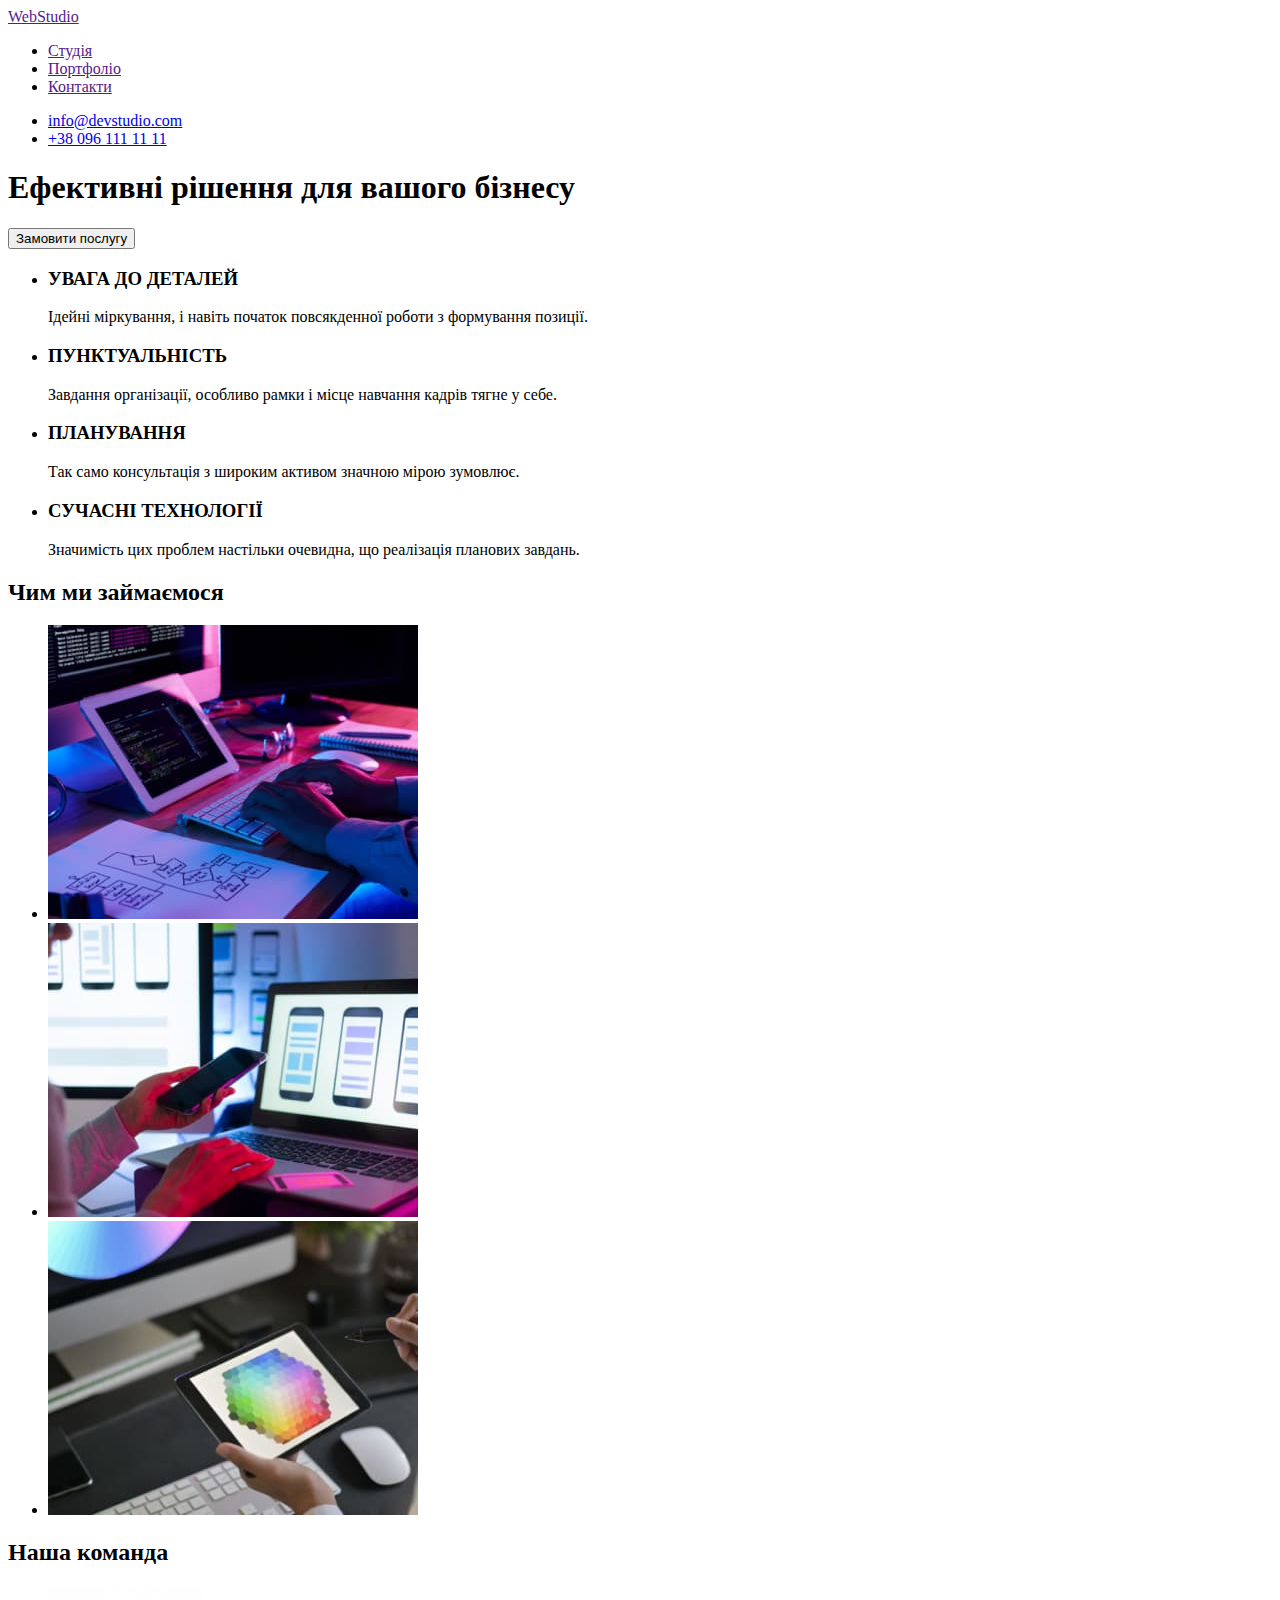
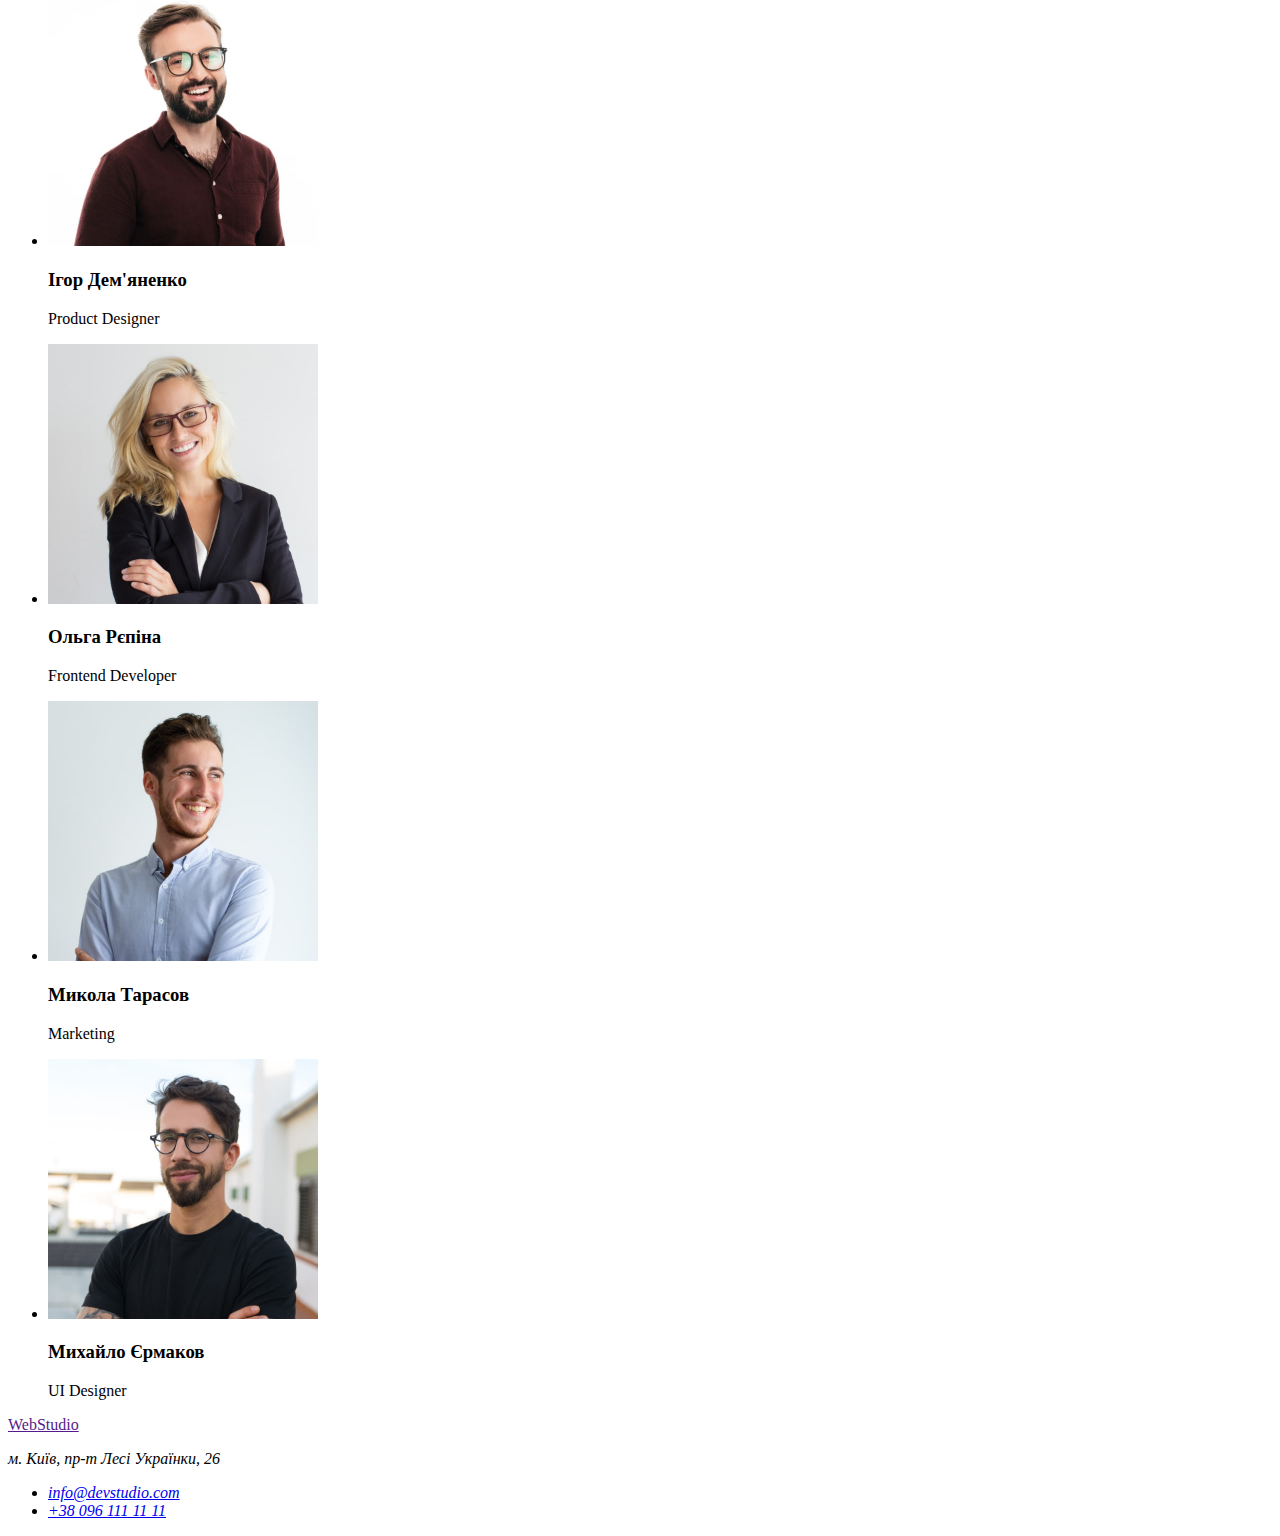
==== index.html @ 1ace8510 "Initial commit" ====
<!DOCTYPE html>
<html lang="uk">
	<head>
		<meta charset="UTF-8" />
		<meta http-equiv="X-UA-Compatible" content="IE=edge" />
		<meta name="viewport" content="width=device-width, initial-scale=1.0" />
		<title>Студія</title>
	</head>
	<body>
		<header>
			<nav>
				<a href="">WebStudio</a>
				<ul>
					<li><a href="">Студія</a></li>
					<li><a href="">Портфоліо</a></li>
					<li><a href="">Контакти</a></li>
				</ul>
			</nav>
			<ul>
				<li>
					<a href="mailto:info@devstudio.com">info@devstudio.com</a>
				</li>
				<li>
					<a href="tel:+380961111111">+38 096 111 11 11</a>
				</li>
			</ul>
		</header>

		<main>
			<section>
				<h1>Ефективні рішення для вашого бізнесу</h1>
				<button type="button">Замовити послугу</button>
			</section>

			<section>
				<h2 hidden>Переваги нашої студії</h2>
				<ul>
					<li>
						<h3>УВАГА ДО ДЕТАЛЕЙ</h3>
						<p>
							Ідейні міркування, і навіть початок повсякденної роботи з
							формування позиції.
						</p>
					</li>
					<li>
						<h3>ПУНКТУАЛЬНІСТЬ</h3>
						<p>
							Завдання організації, особливо рамки і місце навчання кадрів тягне
							у себе.
						</p>
					</li>
					<li>
						<h3>ПЛАНУВАННЯ</h3>
						<p>
							Так само консультація з широким активом значною мірою зумовлює.
						</p>
					</li>
					<li>
						<h3>СУЧАСНІ ТЕХНОЛОГІЇ</h3>
						<p>
							Значимість цих проблем настільки очевидна, що реалізація планових
							завдань.
						</p>
					</li>
				</ul>
			</section>

			<section>
				<h2>Чим ми займаємося</h2>
				<ul>
					<li>
						<img
							src="./images/img-work-1.jpg"
							alt="Приклад роботи 1"
							width="370"
							height="294"
						/>
					</li>
					<li>
						<img
							src="./images/img-work-2.jpg"
							alt="Приклад роботи 2"
							width="370"
							height="294"
						/>
					</li>
					<li>
						<img
							src="./images/img-work-3.jpg"
							alt="Приклад роботи 3"
							width="370"
							height="294"
						/>
					</li>
				</ul>
			</section>

			<section>
				<h2>Наша команда</h2>
				<ul>
					<li>
						<img
							src="./images/img-igor.jpg"
							alt="Ігор"
							width="270"
							height="260"
						/>
						<h3>Ігор Дем'яненко</h3>
						<p>Product Designer</p>
					</li>
					<li>
						<img
							src="./images/img-olga.jpg"
							alt="Ольга"
							width="270"
							height="260"
						/>
						<h3>Ольга Рєпіна</h3>
						<p>Frontend Developer</p>
					</li>
					<li>
						<img
							src="./images/img-mykola.jpg"
							alt="Микола"
							width="270"
							height="260"
						/>
						<h3>Микола Тарасов</h3>
						<p>Marketing</p>
					</li>
					<li>
						<img
							src="./images/img-mykhailo.jpg"
							alt="Михайло"
							width="270"
							height="260"
						/>
						<h3>Михайло Єрмаков</h3>
						<p>UI Designer</p>
					</li>
				</ul>
			</section>
		</main>

		<footer>
			<a href="">WebStudio</a>
			<address>
				<p>м. Київ, пр-т Лесі Українки, 26</p>
				<ul>
					<li>
						<a href="mailto:info@devstudio.com">info@devstudio.com</a>
					</li>
					<li>
						<a href="tel:+380961111111">+38 096 111 11 11</a>
					</li>
				</ul>
			</address>
		</footer>
	</body>
</html>
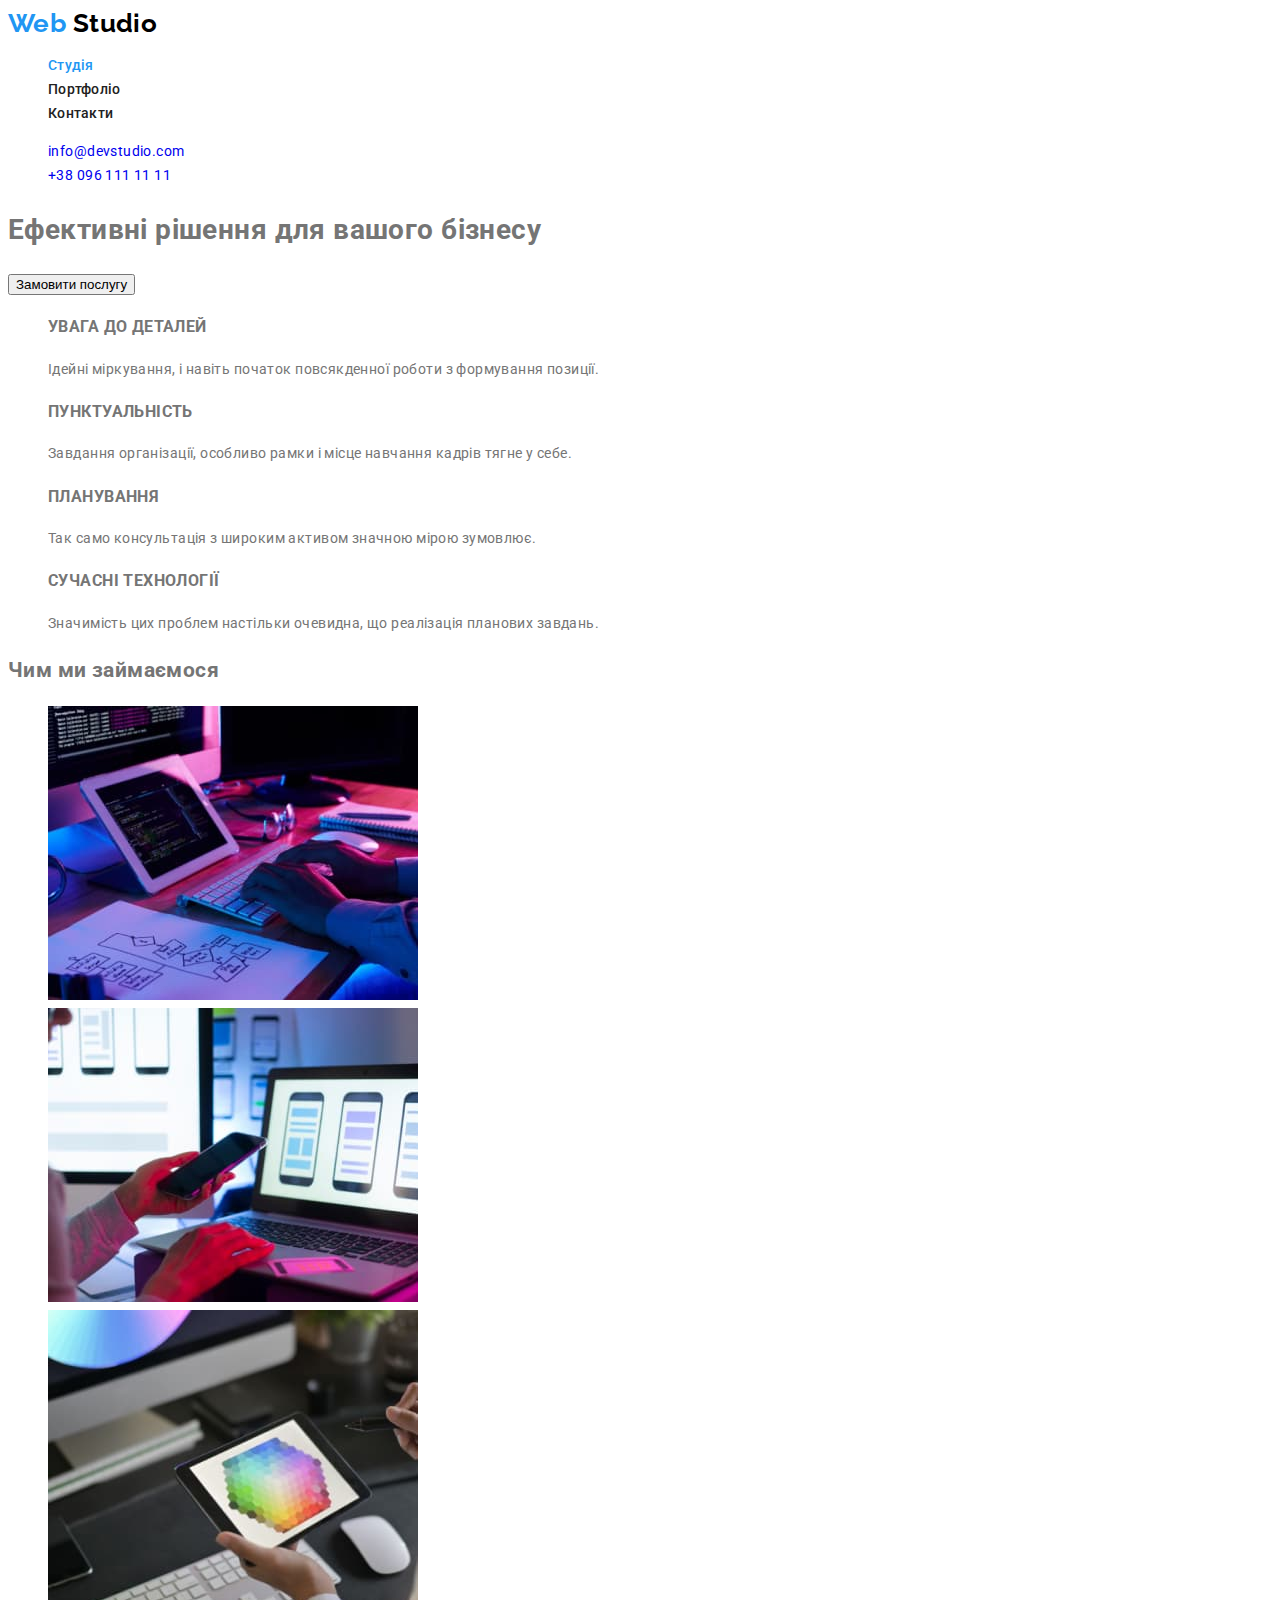
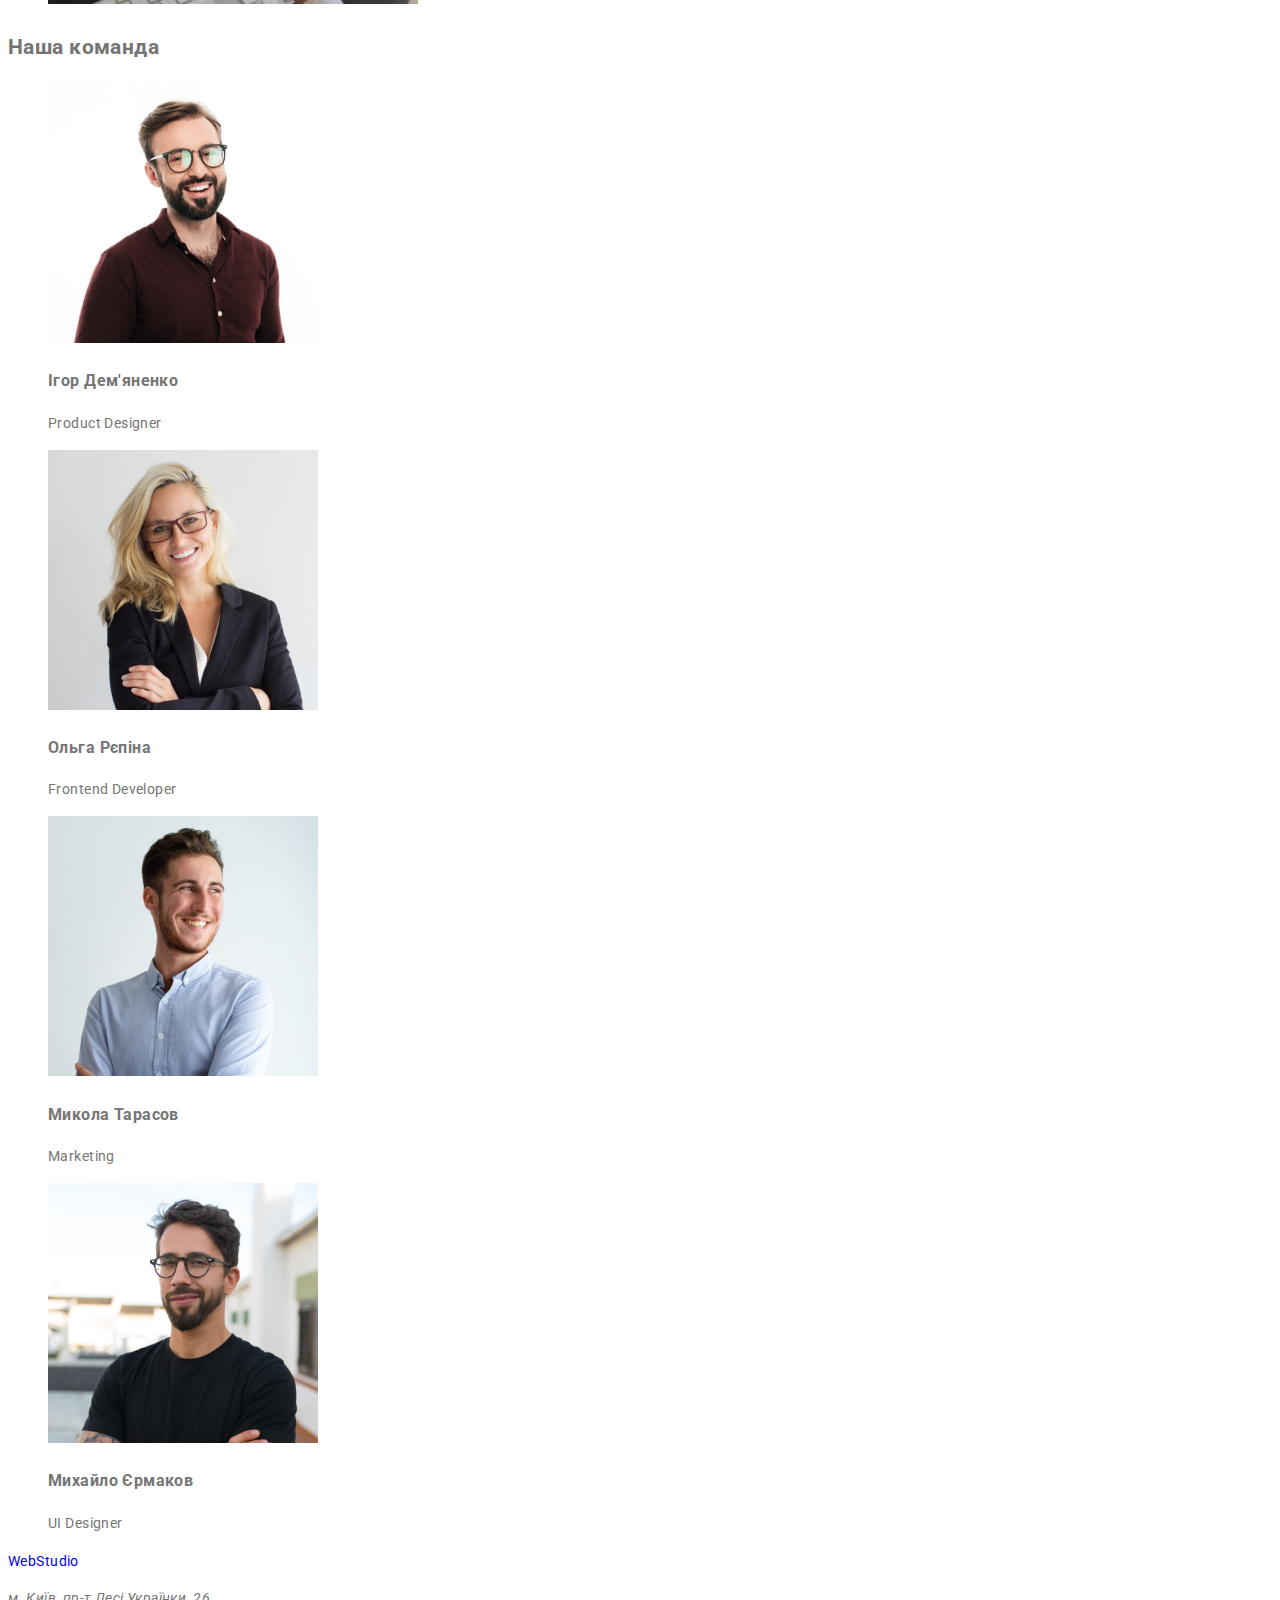
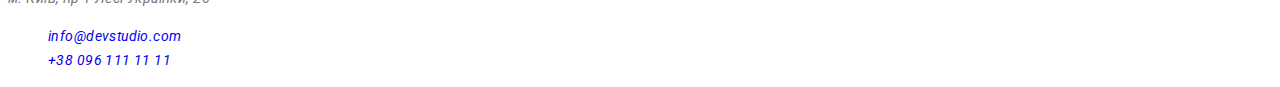
==== commit 828601d4: "add css" ====
--- a/index.html
+++ b/index.html
@@ -5,14 +5,24 @@
 		<meta http-equiv="X-UA-Compatible" content="IE=edge" />
 		<meta name="viewport" content="width=device-width, initial-scale=1.0" />
 		<title>Студія</title>
+		<link rel="preconnect" href="https://fonts.googleapis.com" />
+		<link rel="preconnect" href="https://fonts.gstatic.com" crossorigin />
+		<link
+			href="https://fonts.googleapis.com/css2?family=Raleway:wght@700&family=Roboto:wght@400;500;700;900&display=swap"
+			rel="stylesheet"
+		/>
+		<link rel="stylesheet" href="./css/styles.css" />
 	</head>
 	<body>
 		<header>
 			<nav>
-				<a href="">WebStudio</a>
-				<ul>
-					<li><a href="">Студія</a></li>
-					<li><a href="">Портфоліо</a></li>
+				<a class="logo" href="./index.html">
+					<span class="logo-span">Web</span>
+					Studio
+				</a>
+				<ul class="site-nav">
+					<li class="nav-color"><a href="./index.html">Студія</a></li>
+					<li><a href="./portfolio.html">Портфоліо</a></li>
 					<li><a href="">Контакти</a></li>
 				</ul>
 			</nav>
@@ -143,7 +153,7 @@
 		</main>
 
 		<footer>
-			<a href="">WebStudio</a>
+			<a href="./index.html">WebStudio</a>
 			<address>
 				<p>м. Київ, пр-т Лесі Українки, 26</p>
 				<ul>
--- a/css/styles.css
+++ b/css/styles.css
@@ -0,0 +1,70 @@
+/* font-family: 'Raleway', sans-serif;
+ */
+:root {
+	--primery-text-color: #757575;
+	--title-text-color: #212121;
+	--hover-text-color: #2196f3;
+	--hero-text-color: #ffffff;
+	--address-text-color: rgba(255, 255, 255, 0.6);
+	--primery-bleck-color: #2f303a;
+	--main-background-color: #f5f5f5;
+	--section-background-color: #f5f4fa;
+	--borders-color: #eeeeee;
+	--logo-bleck-color: #000000;
+}
+
+body {
+	background-color: var(--hero-text-color);
+	color: var(--primery-text-color);
+	font-family: "Roboto", sans-serif;
+	font-size: 14px;
+	line-height: 1.71;
+	letter-spacing: 0.03em;
+}
+
+a {
+	text-decoration: none;
+}
+
+ul {
+	list-style: none;
+}
+
+/* Logo */
+.logo {
+	color: var(--logo-bleck-color);
+	font-family: "Raleway";
+	font-weight: 700;
+	font-size: 26px;
+	line-height: 1.19;
+}
+
+.logo-span {
+	color: var(--hover-text-color);
+}
+
+.logo:hover,
+.logo:focus {
+	color: tomato;
+}
+.logo-span:hover .logo-span:focus {
+	color: tomato;
+}
+
+/* Site nav */
+.site-nav a  {
+	color: var(--title-text-color);
+	font-weight: 500;
+	font-size: 14px;
+	line-height: 1.14;
+	letter-spacing: 0.02em;
+}
+
+.nav-color a {
+  color: var(--hover-text-color);
+}
+
+.site-nav a:hover,
+.site-nav a:focus {
+  color: teal;
+}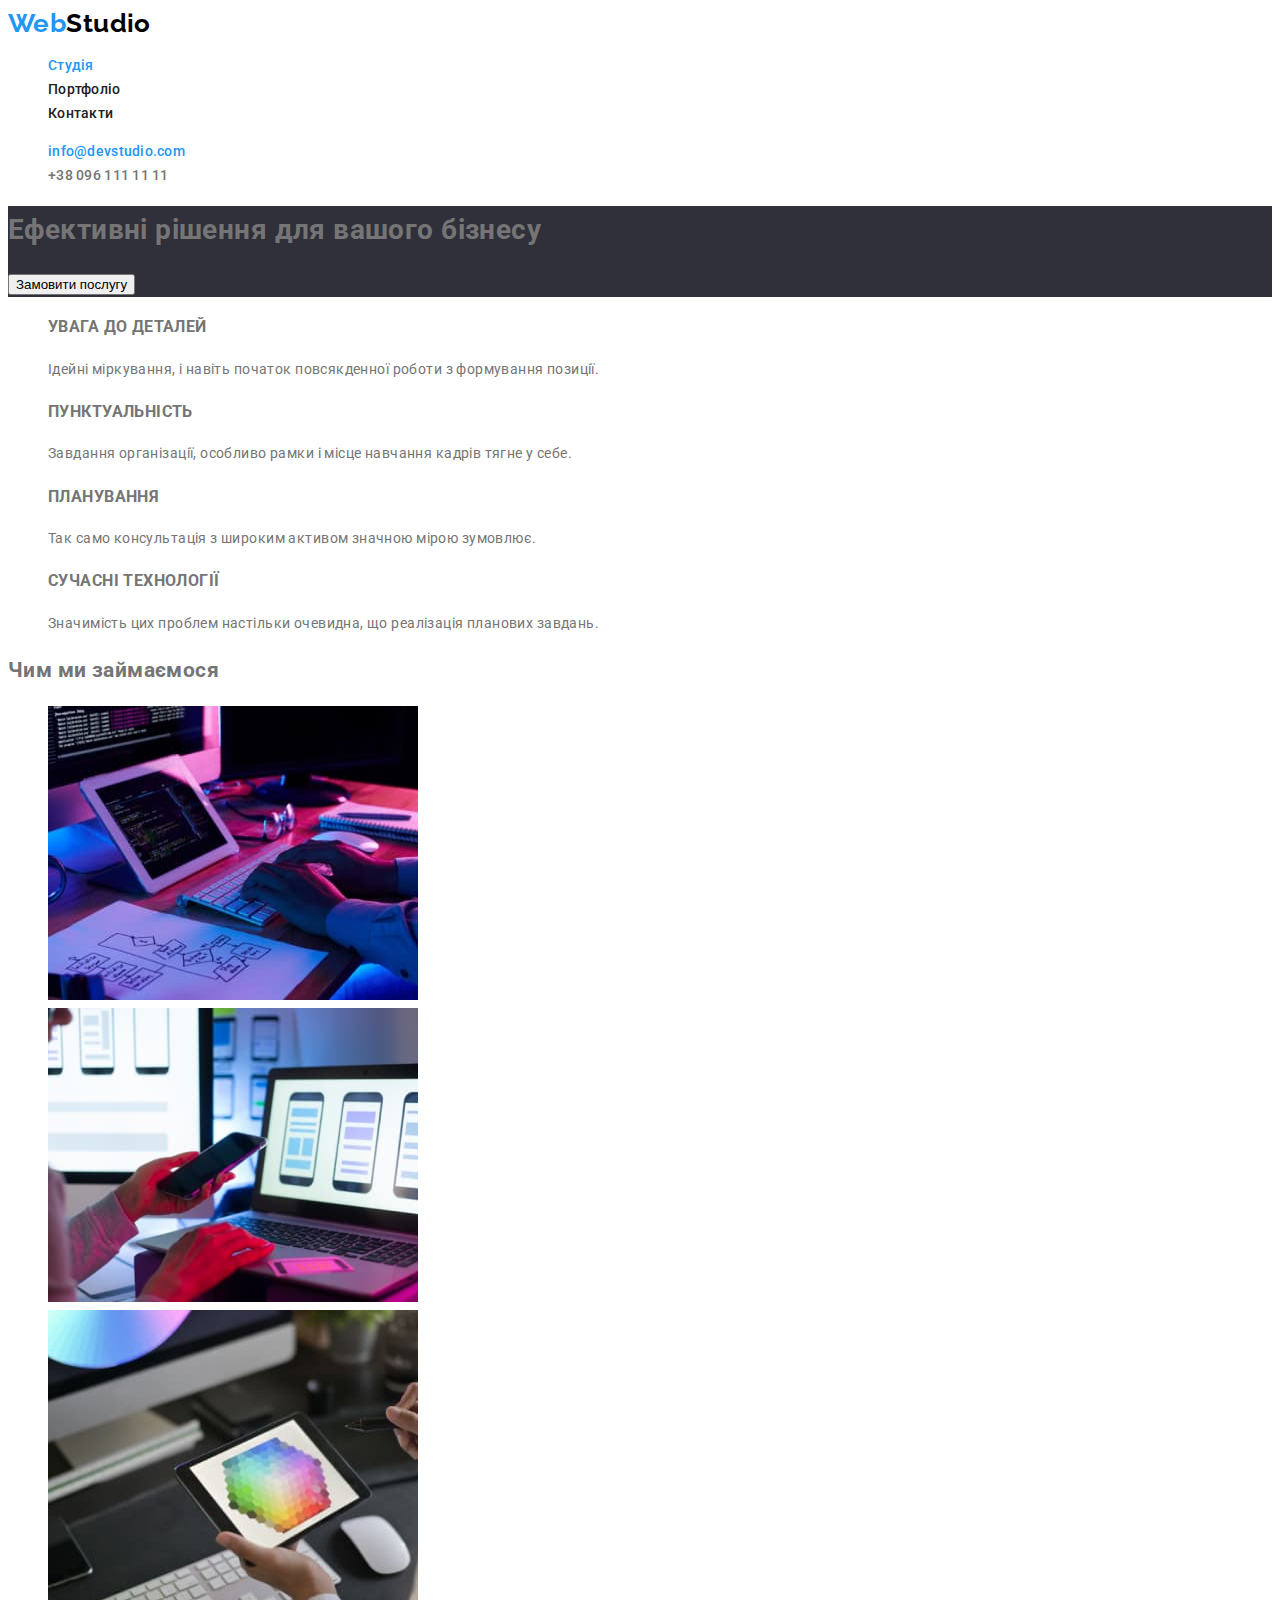
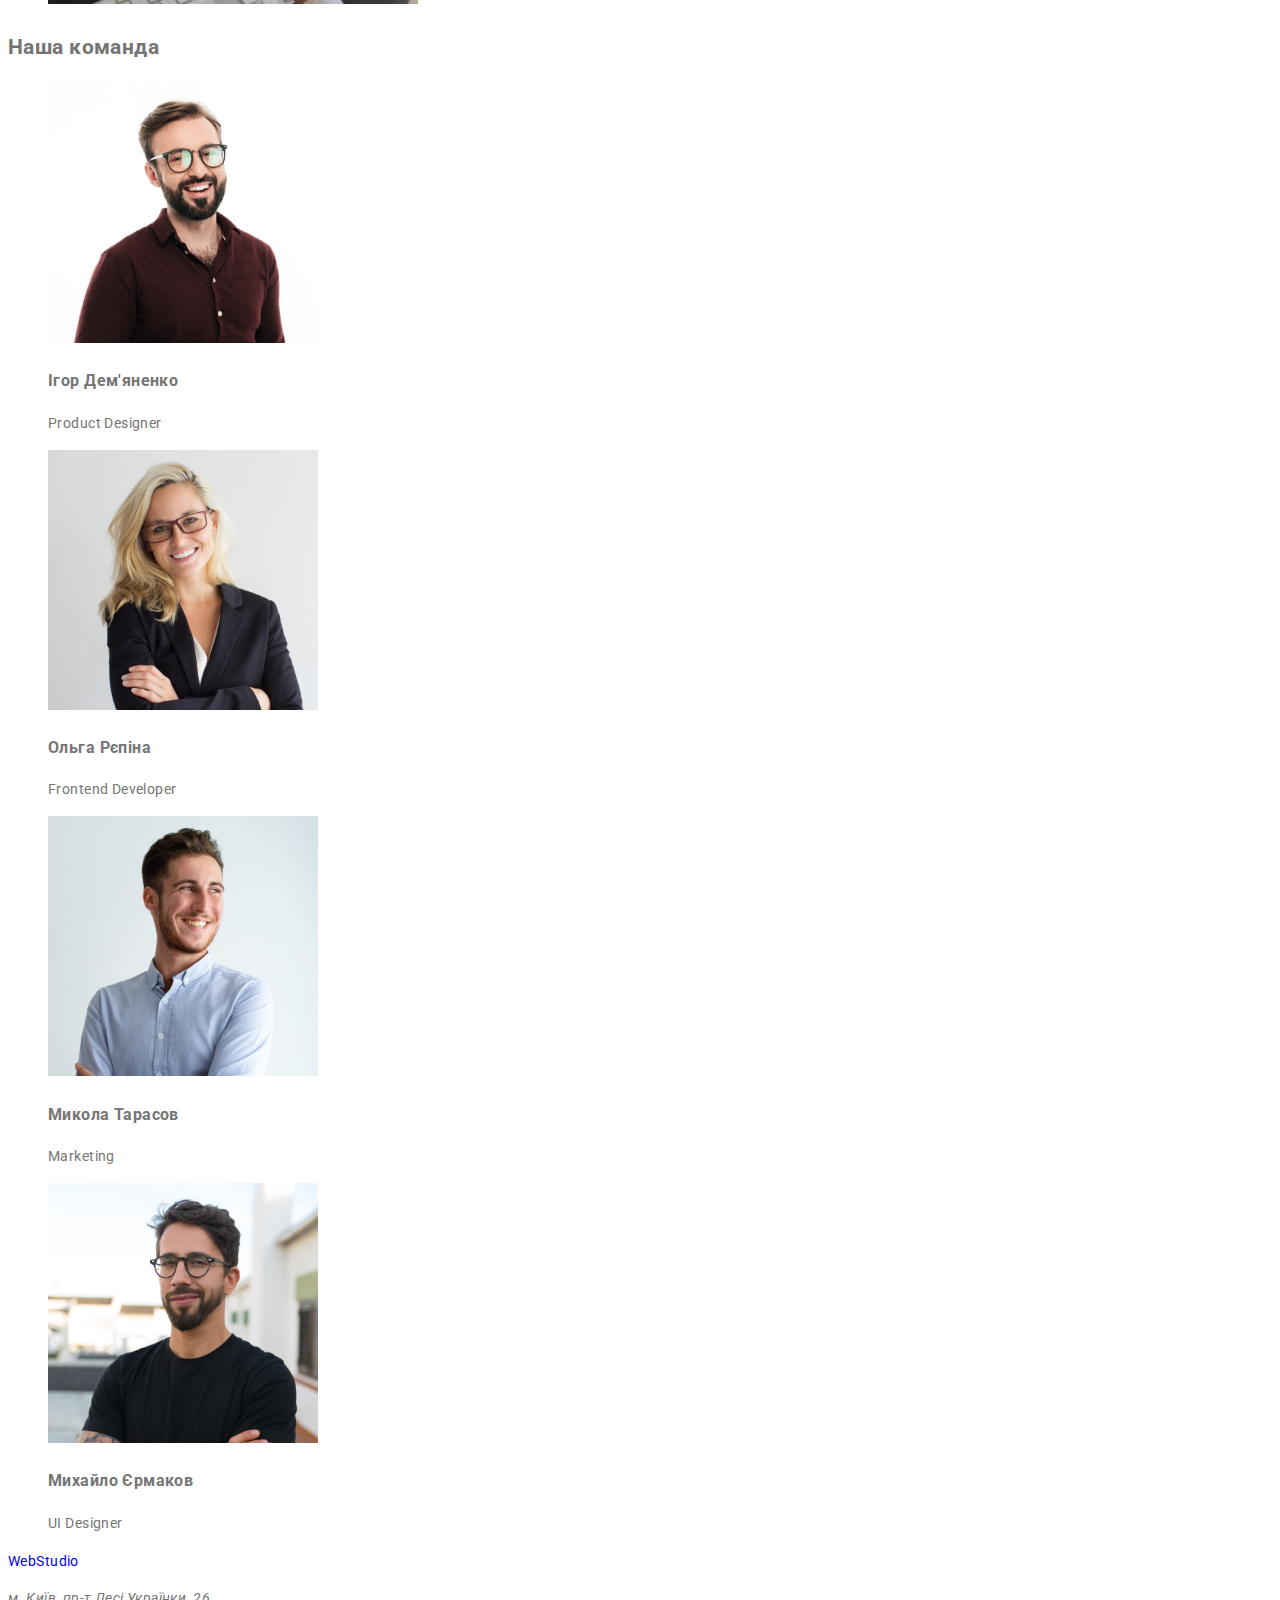
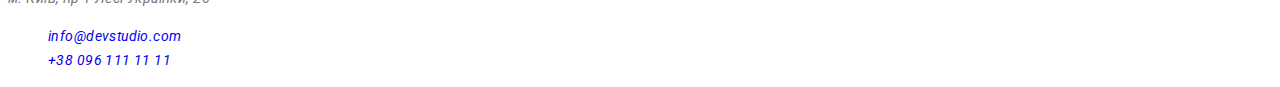
==== commit f30049e0: "add css 2" ====
--- a/index.html
+++ b/index.html
@@ -17,8 +17,7 @@
 		<header>
 			<nav>
 				<a class="logo" href="./index.html">
-					<span class="logo-span">Web</span>
-					Studio
+					<span class="logo-span">Web</span>Studio
 				</a>
 				<ul class="site-nav">
 					<li class="nav-color"><a href="./index.html">Студія</a></li>
@@ -26,8 +25,8 @@
 					<li><a href="">Контакти</a></li>
 				</ul>
 			</nav>
-			<ul>
-				<li>
+			<ul class="contacts">
+				<li class="contacts-mail">
 					<a href="mailto:info@devstudio.com">info@devstudio.com</a>
 				</li>
 				<li>
@@ -37,9 +36,9 @@
 		</header>
 
 		<main>
-			<section>
-				<h1>Ефективні рішення для вашого бізнесу</h1>
-				<button type="button">Замовити послугу</button>
+			<section class="hero">
+				<h1 class="hero-title">Ефективні рішення для вашого бізнесу</h1>
+				<button type="button" class="hero-button">Замовити послугу</button>
 			</section>
 
 			<section>
--- a/css/styles.css
+++ b/css/styles.css
@@ -47,7 +47,7 @@
 .logo:focus {
 	color: tomato;
 }
-.logo-span:hover .logo-span:focus {
+.logo-span:hover, .logo-span:focus {
 	color: tomato;
 }
 
@@ -67,4 +67,26 @@
 .site-nav a:hover,
 .site-nav a:focus {
   color: teal;
+}
+
+.contacts a {
+ color: var(--primery-text-color);
+  font-weight: 500;
+font-size: 14px;
+line-height: 1.14;
+letter-spacing: 0.02em;
+}
+
+.contacts-mail a {
+  color: var(--hover-text-color);
+}
+
+.contacts a:hover,
+.contacts a:focus {
+  color: teal;
+}
+
+/* Hero */
+.hero {
+  background: var(--primery-bleck-color);
 }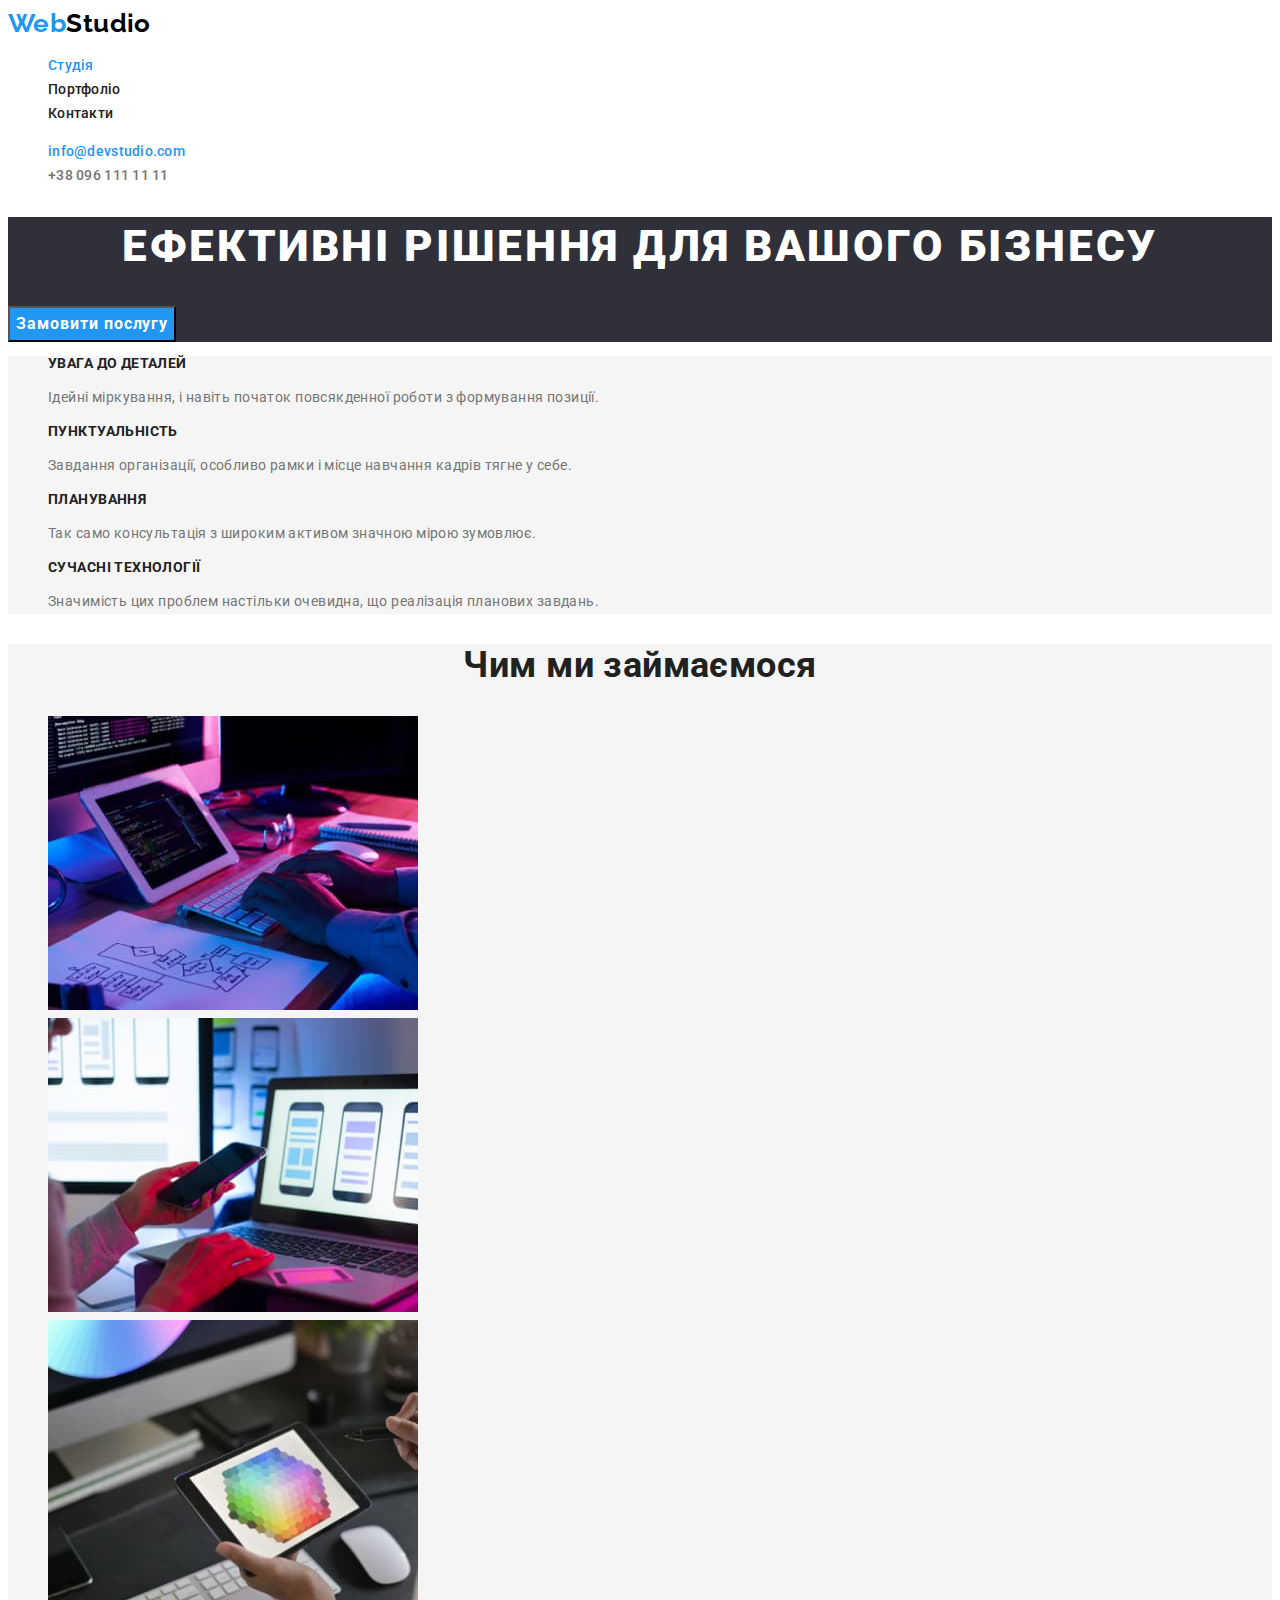
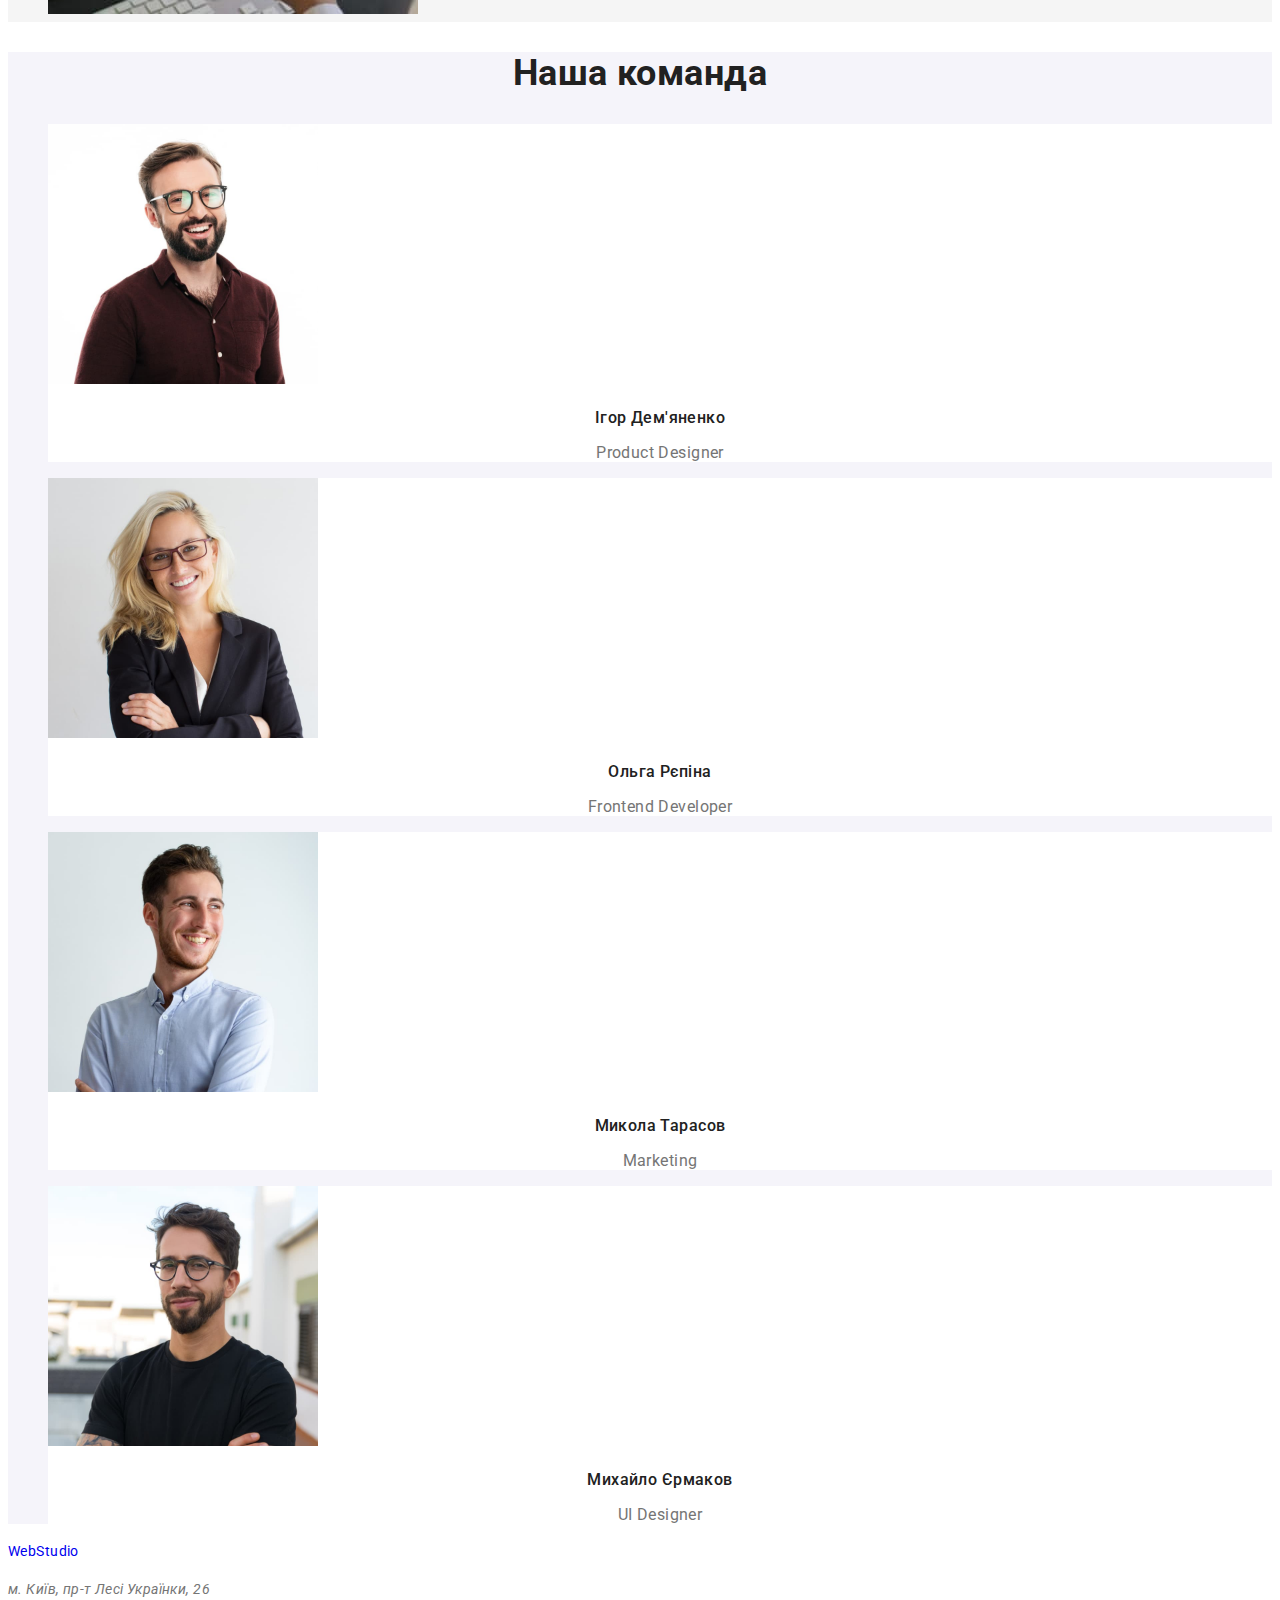
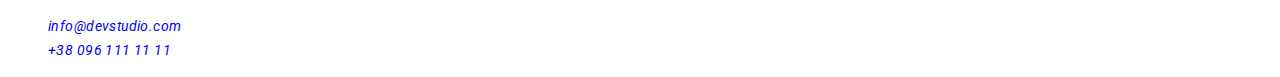
==== commit cbf87b68: "add css Stydio" ====
--- a/index.html
+++ b/index.html
@@ -41,31 +41,31 @@
 				<button type="button" class="hero-button">Замовити послугу</button>
 			</section>
 
-			<section>
+			<section class="work">
 				<h2 hidden>Переваги нашої студії</h2>
 				<ul>
 					<li>
-						<h3>УВАГА ДО ДЕТАЛЕЙ</h3>
+						<h3 class="preference-title">УВАГА ДО ДЕТАЛЕЙ</h3>
 						<p>
 							Ідейні міркування, і навіть початок повсякденної роботи з
 							формування позиції.
 						</p>
 					</li>
 					<li>
-						<h3>ПУНКТУАЛЬНІСТЬ</h3>
+						<h3 class="preference-title">ПУНКТУАЛЬНІСТЬ</h3>
 						<p>
 							Завдання організації, особливо рамки і місце навчання кадрів тягне
 							у себе.
 						</p>
 					</li>
 					<li>
-						<h3>ПЛАНУВАННЯ</h3>
+						<h3 class="preference-title">ПЛАНУВАННЯ</h3>
 						<p>
 							Так само консультація з широким активом значною мірою зумовлює.
 						</p>
 					</li>
 					<li>
-						<h3>СУЧАСНІ ТЕХНОЛОГІЇ</h3>
+						<h3 class="preference-title">СУЧАСНІ ТЕХНОЛОГІЇ</h3>
 						<p>
 							Значимість цих проблем настільки очевидна, що реалізація планових
 							завдань.
@@ -74,8 +74,8 @@
 				</ul>
 			</section>
 
-			<section>
-				<h2>Чим ми займаємося</h2>
+			<section class="work">
+				<h2 class="work-title">Чим ми займаємося</h2>
 				<ul>
 					<li>
 						<img
@@ -104,48 +104,48 @@
 				</ul>
 			</section>
 
-			<section>
-				<h2>Наша команда</h2>
+			<section class="team">
+				<h2 class="team-title">Наша команда</h2>
 				<ul>
-					<li>
+					<li class="team-color">
 						<img
 							src="./images/img-igor.jpg"
 							alt="Ігор"
 							width="270"
 							height="260"
 						/>
-						<h3>Ігор Дем'яненко</h3>
-						<p>Product Designer</p>
+						<h3 class="team-personal">Ігор Дем'яненко</h3>
+						<p class="team-text">Product Designer</p>
 					</li>
-					<li>
+					<li class="team-color">
 						<img
 							src="./images/img-olga.jpg"
 							alt="Ольга"
 							width="270"
 							height="260"
 						/>
-						<h3>Ольга Рєпіна</h3>
-						<p>Frontend Developer</p>
+						<h3 class="team-personal">Ольга Рєпіна</h3>
+						<p class="team-text">Frontend Developer</p>
 					</li>
-					<li>
+					<li class="team-color">
 						<img
 							src="./images/img-mykola.jpg"
 							alt="Микола"
 							width="270"
 							height="260"
 						/>
-						<h3>Микола Тарасов</h3>
-						<p>Marketing</p>
+						<h3 class="team-personal">Микола Тарасов</h3>
+						<p class="team-text">Marketing</p>
 					</li>
-					<li>
+					<li class="team-color">
 						<img
 							src="./images/img-mykhailo.jpg"
 							alt="Михайло"
 							width="270"
 							height="260"
 						/>
-						<h3>Михайло Єрмаков</h3>
-						<p>UI Designer</p>
+						<h3 class="team-personal">Михайло Єрмаков</h3>
+						<p class="team-text">UI Designer</p>
 					</li>
 				</ul>
 			</section>
--- a/css/styles.css
+++ b/css/styles.css
@@ -45,14 +45,15 @@
 
 .logo:hover,
 .logo:focus {
-	color: tomato;
+	color: teal;
 }
-.logo-span:hover, .logo-span:focus {
-	color: tomato;
+.logo-span:hover,
+.logo-span:focus {
+	color: teal;
 }
 
 /* Site nav */
-.site-nav a  {
+.site-nav a {
 	color: var(--title-text-color);
 	font-weight: 500;
 	font-size: 14px;
@@ -61,32 +62,108 @@
 }
 
 .nav-color a {
-  color: var(--hover-text-color);
+	color: var(--hover-text-color);
 }
 
 .site-nav a:hover,
 .site-nav a:focus {
-  color: teal;
+	color: teal;
 }
 
 .contacts a {
- color: var(--primery-text-color);
-  font-weight: 500;
-font-size: 14px;
-line-height: 1.14;
-letter-spacing: 0.02em;
+	color: var(--primery-text-color);
+	font-weight: 500;
+	font-size: 14px;
+	line-height: 1.14;
+	letter-spacing: 0.02em;
 }
 
 .contacts-mail a {
-  color: var(--hover-text-color);
+	color: var(--hover-text-color);
 }
 
 .contacts a:hover,
 .contacts a:focus {
-  color: teal;
+	color: teal;
 }
 
 /* Hero */
 .hero {
-  background: var(--primery-bleck-color);
+	background: var(--primery-bleck-color);
+}
+
+.hero-title {
+	color: var(--hero-text-color);
+	font-weight: 900;
+	font-size: 44px;
+	line-height: 1.36;
+	text-align: center;
+	letter-spacing: 0.06em;
+	text-transform: uppercase;
+}
+
+.hero-button {
+	color: var(--hero-text-color);
+	background-color: var(--hover-text-color);
+	font-family: inherit;
+	font-weight: 700;
+	font-size: 16px;
+	line-height: 1.88;
+	align-items: center;
+	text-align: center;
+	letter-spacing: 0.06em;
+}
+
+/* Work */
+.work {
+	background-color: var(--main-background-color);
+}
+
+.preference-title {
+	color: var(--title-text-color);
+	font-weight: 700;
+	font-size: 14px;
+	line-height: 1.14;
+	letter-spacing: 0.03em;
+	text-transform: uppercase;
+}
+
+.work-title {
+  color: var(--title-text-color);
+ font-weight: 700;
+font-size: 36px;
+line-height: 1.17;
+text-align: center;
+}
+
+/* Our team */
+.team {
+  background-color: var(--section-background-color);
+}
+
+.team-color {
+  background-color: var(--hero-text-color);
+}
+
+.team-title {
+  color: var(--title-text-color);
+  font-weight: 700;
+font-size: 36px;
+line-height: 1.17;
+text-align: center;
+}
+
+.team-personal {
+  color: var(--title-text-color);
+  font-weight: 500;
+font-size: 16px;
+line-height: 1.19;
+text-align: center;
+}
+
+.team-text {
+  color: var(--primery-text-color);
+ font-size: 16px;
+line-height: 1.19;
+text-align: center;
 }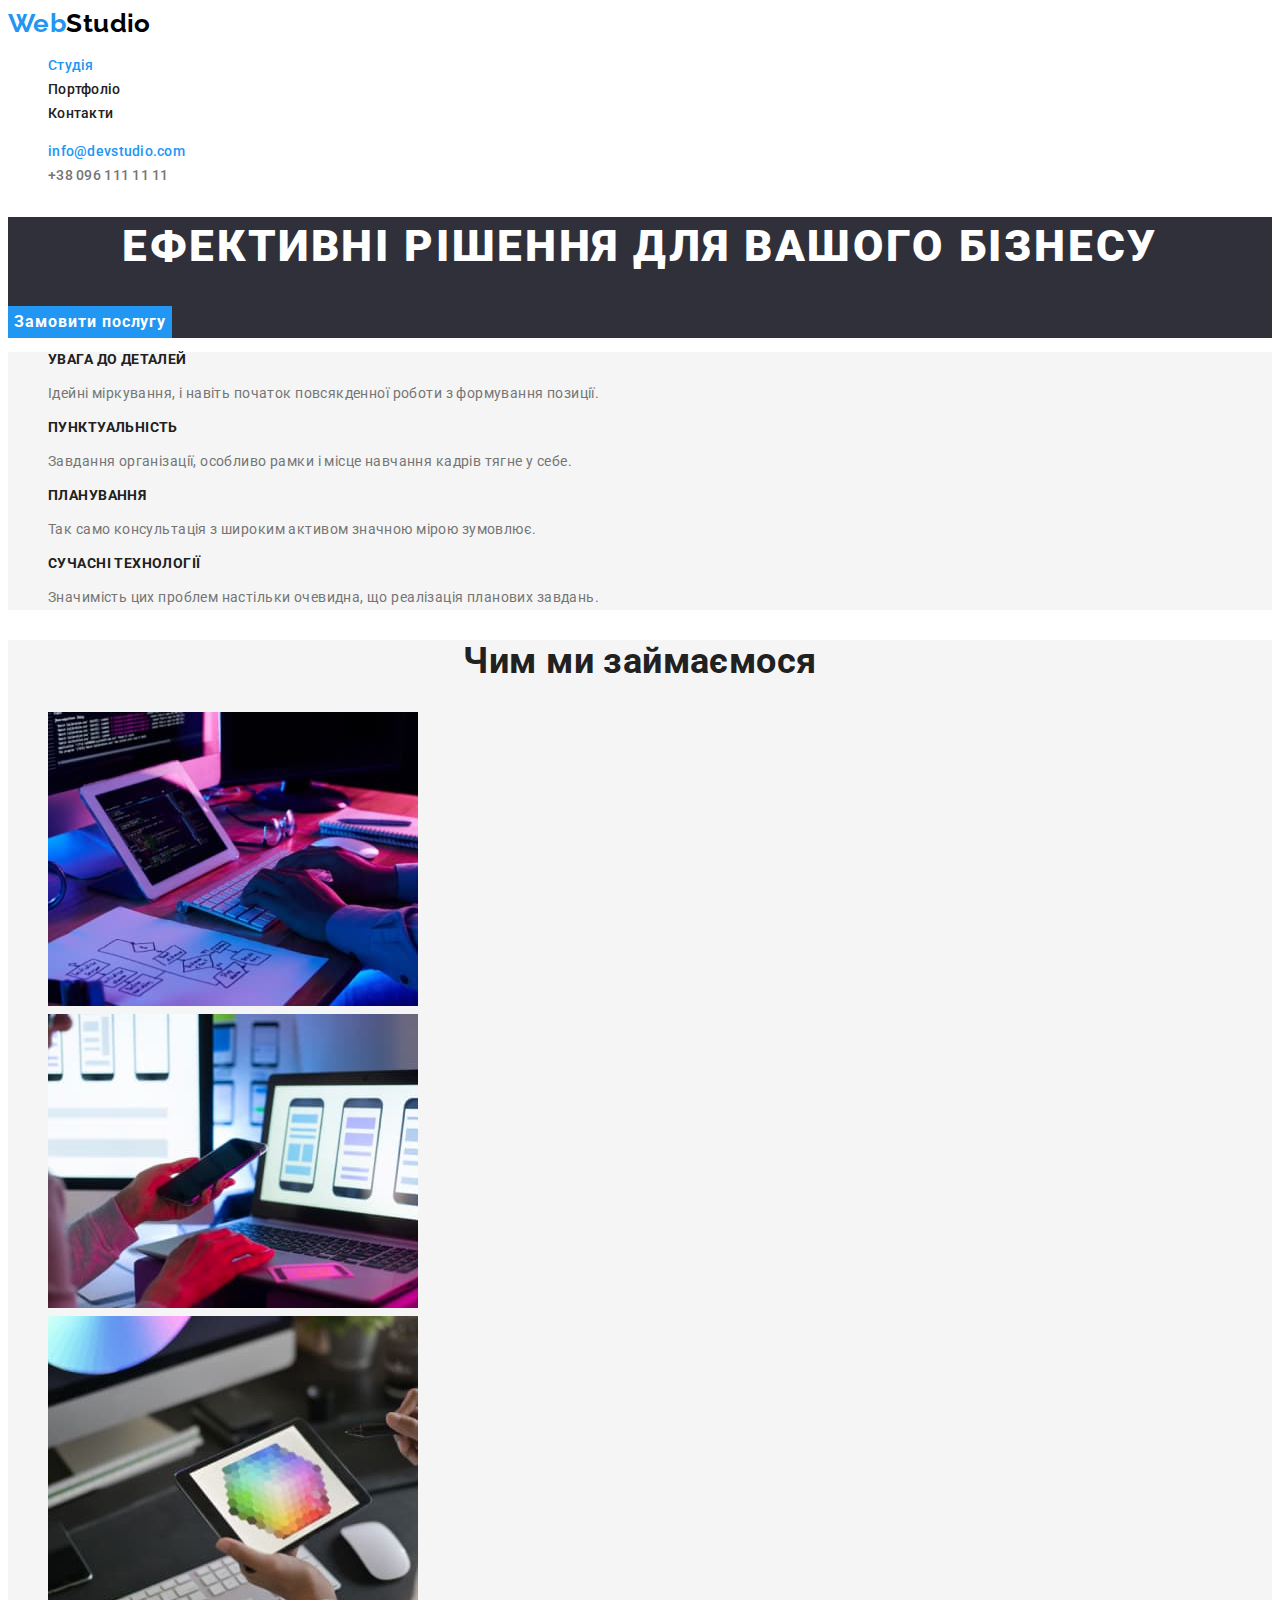
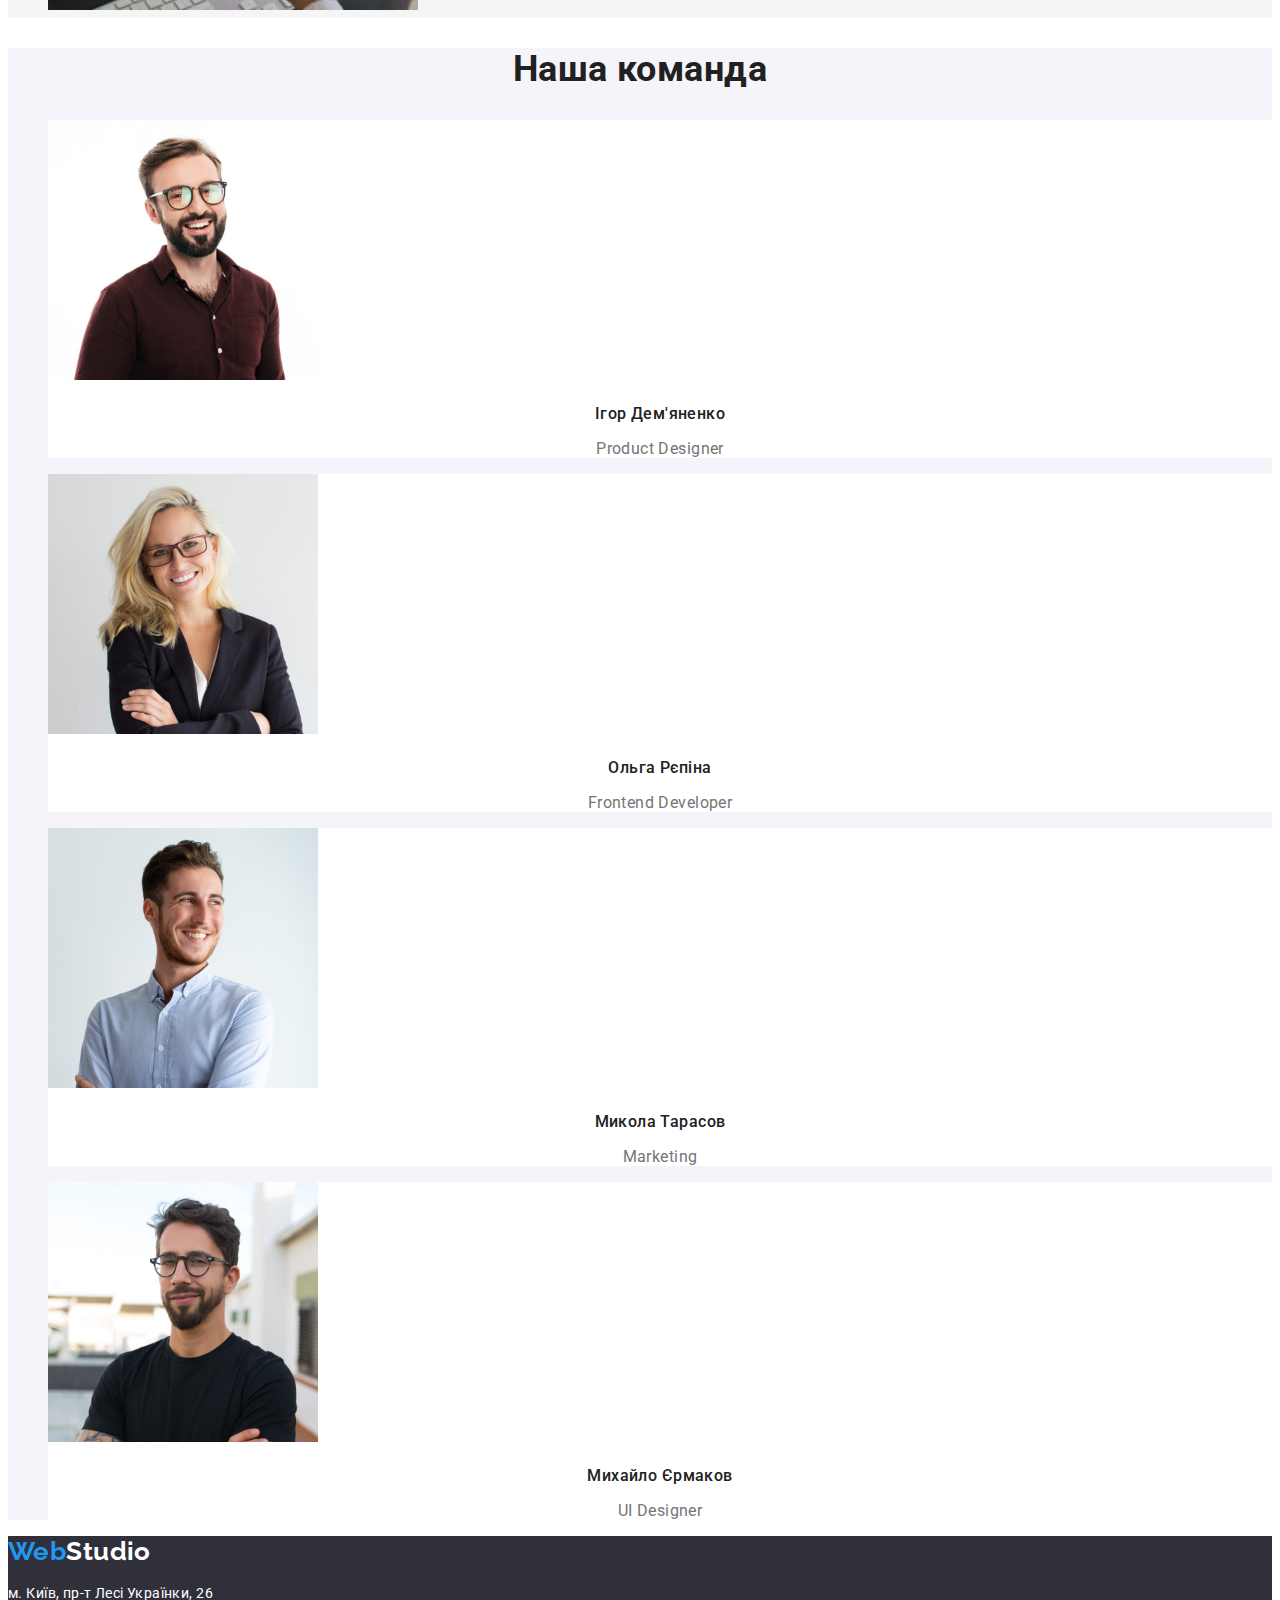
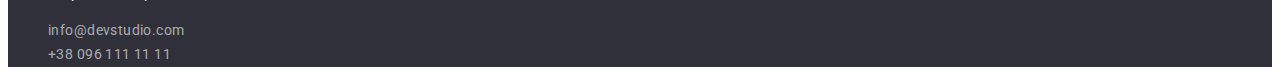
==== commit 25dd466a: "finish css" ====
--- a/index.html
+++ b/index.html
@@ -17,7 +17,7 @@
 		<header>
 			<nav>
 				<a class="logo" href="./index.html">
-					<span class="logo-span">Web</span>Studio
+					Web<span class="logo-span">Studio</span>
 				</a>
 				<ul class="site-nav">
 					<li class="nav-color"><a href="./index.html">Студія</a></li>
@@ -38,7 +38,9 @@
 		<main>
 			<section class="hero">
 				<h1 class="hero-title">Ефективні рішення для вашого бізнесу</h1>
-				<button type="button" class="hero-button">Замовити послугу</button>
+				<button type="button" class="button hero-button">
+					Замовити послугу
+				</button>
 			</section>
 
 			<section class="work">
@@ -151,16 +153,31 @@
 			</section>
 		</main>
 
-		<footer>
-			<a href="./index.html">WebStudio</a>
-			<address>
-				<p>м. Київ, пр-т Лесі Українки, 26</p>
+		<footer class="hero">
+			<a class="logo" href="./index.html">
+				Web<span class="logo-footer">Studio</span>
+			</a>
+			<address class="address">
+				<p>
+					<a
+						class="location"
+						href="https://goo.gl/maps/4G5FCT8rvpWbzXyu6"
+						target="_blank"
+						rel="noopener noreferrer nofollow"
+					>
+						м. Київ, пр-т Лесі Українки, 26
+					</a>
+				</p>
 				<ul>
 					<li>
-						<a href="mailto:info@devstudio.com">info@devstudio.com</a>
+						<a class="contacts-footer" href="mailto:info@devstudio.com">
+							info@devstudio.com
+						</a>
 					</li>
 					<li>
-						<a href="tel:+380961111111">+38 096 111 11 11</a>
+						<a class="contacts-footer" href="tel:+380961111111">
+							+38 096 111 11 11
+						</a>
 					</li>
 				</ul>
 			</address>
--- a/css/styles.css
+++ b/css/styles.css
@@ -1,5 +1,3 @@
-/* font-family: 'Raleway', sans-serif;
- */
 :root {
 	--primery-text-color: #757575;
 	--title-text-color: #212121;
@@ -32,15 +30,15 @@
 
 /* Logo */
 .logo {
-	color: var(--logo-bleck-color);
-	font-family: "Raleway";
+	color: var(--hover-text-color);
+	font-family: "Raleway", sans-serif;
 	font-weight: 700;
 	font-size: 26px;
 	line-height: 1.19;
 }
 
 .logo-span {
-	color: var(--hover-text-color);
+	color: var(--logo-bleck-color);
 }
 
 .logo:hover,
@@ -50,6 +48,10 @@
 .logo-span:hover,
 .logo-span:focus {
 	color: teal;
+}
+
+.logo-footer {
+	color: var(--hero-text-color);
 }
 
 /* Site nav */
@@ -102,6 +104,18 @@
 	text-transform: uppercase;
 }
 
+/* Button */
+.button {
+	cursor: pointer;
+	border: none;
+	font-family: inherit;
+}
+
+.button:hover,
+.button:focus {
+	color: teal;
+}
+
 .hero-button {
 	color: var(--hero-text-color);
 	background-color: var(--hover-text-color);
@@ -112,6 +126,24 @@
 	align-items: center;
 	text-align: center;
 	letter-spacing: 0.06em;
+}
+
+.portfolio-button {
+	color: var(--title-text-color);
+	background-color: var(--section-background-color);
+	font-weight: 500;
+	font-size: 16px;
+	line-height: 1.62;
+	text-align: center;
+}
+
+.first-button {
+	color: var(--hero-text-color);
+	background-color: var(--hover-text-color);
+	font-weight: 500;
+	font-size: 16px;
+	line-height: 1.62;
+	text-align: center;
 }
 
 /* Work */
@@ -129,41 +161,94 @@
 }
 
 .work-title {
-  color: var(--title-text-color);
- font-weight: 700;
-font-size: 36px;
-line-height: 1.17;
-text-align: center;
+	color: var(--title-text-color);
+	font-weight: 700;
+	font-size: 36px;
+	line-height: 1.17;
+	text-align: center;
 }
 
 /* Our team */
 .team {
-  background-color: var(--section-background-color);
+	background-color: var(--section-background-color);
 }
 
 .team-color {
-  background-color: var(--hero-text-color);
+	background-color: var(--hero-text-color);
 }
 
 .team-title {
-  color: var(--title-text-color);
-  font-weight: 700;
-font-size: 36px;
-line-height: 1.17;
-text-align: center;
+	color: var(--title-text-color);
+	font-weight: 700;
+	font-size: 36px;
+	line-height: 1.17;
+	text-align: center;
 }
 
 .team-personal {
-  color: var(--title-text-color);
-  font-weight: 500;
-font-size: 16px;
-line-height: 1.19;
-text-align: center;
+	color: var(--title-text-color);
+	font-weight: 500;
+	font-size: 16px;
+	line-height: 1.19;
+	text-align: center;
 }
 
 .team-text {
-  color: var(--primery-text-color);
- font-size: 16px;
-line-height: 1.19;
-text-align: center;
-}+	color: var(--primery-text-color);
+	font-size: 16px;
+	line-height: 1.19;
+	text-align: center;
+}
+
+/* Footer */
+.address {
+	font-style: normal;
+	font-size: 14px;
+	line-height: 1.71;
+	letter-spacing: 0.03em;
+}
+
+.location {
+	color: var(--hero-text-color);
+}
+
+.contacts-footer {
+	color: var(--address-text-color);
+}
+
+.contacts-footer:hover,
+.contacts-footer:focus {
+	color: teal;
+}
+
+/* Portfolio page */
+.portfolio {
+	background-color: var(--main-background-color);
+}
+
+.visually-hidden {
+	position: absolute;
+	white-space: nowrap;
+	width: 1px;
+	height: 1px;
+	overflow: hidden;
+	border: 0;
+	padding: 0;
+	clip: rect(0 0 0 0);
+	clip-path: inset(50%);
+	margin: -1px;
+}
+
+.portfolio-title {
+	color: var(--title-text-color);
+	font-weight: 700;
+	font-size: 18px;
+	line-height: 2;
+	letter-spacing: 0.06em;
+}
+
+.portfolio-text {
+	color: var(--primery-text-color);
+	font-size: 16px;
+	line-height: 1.88;
+}
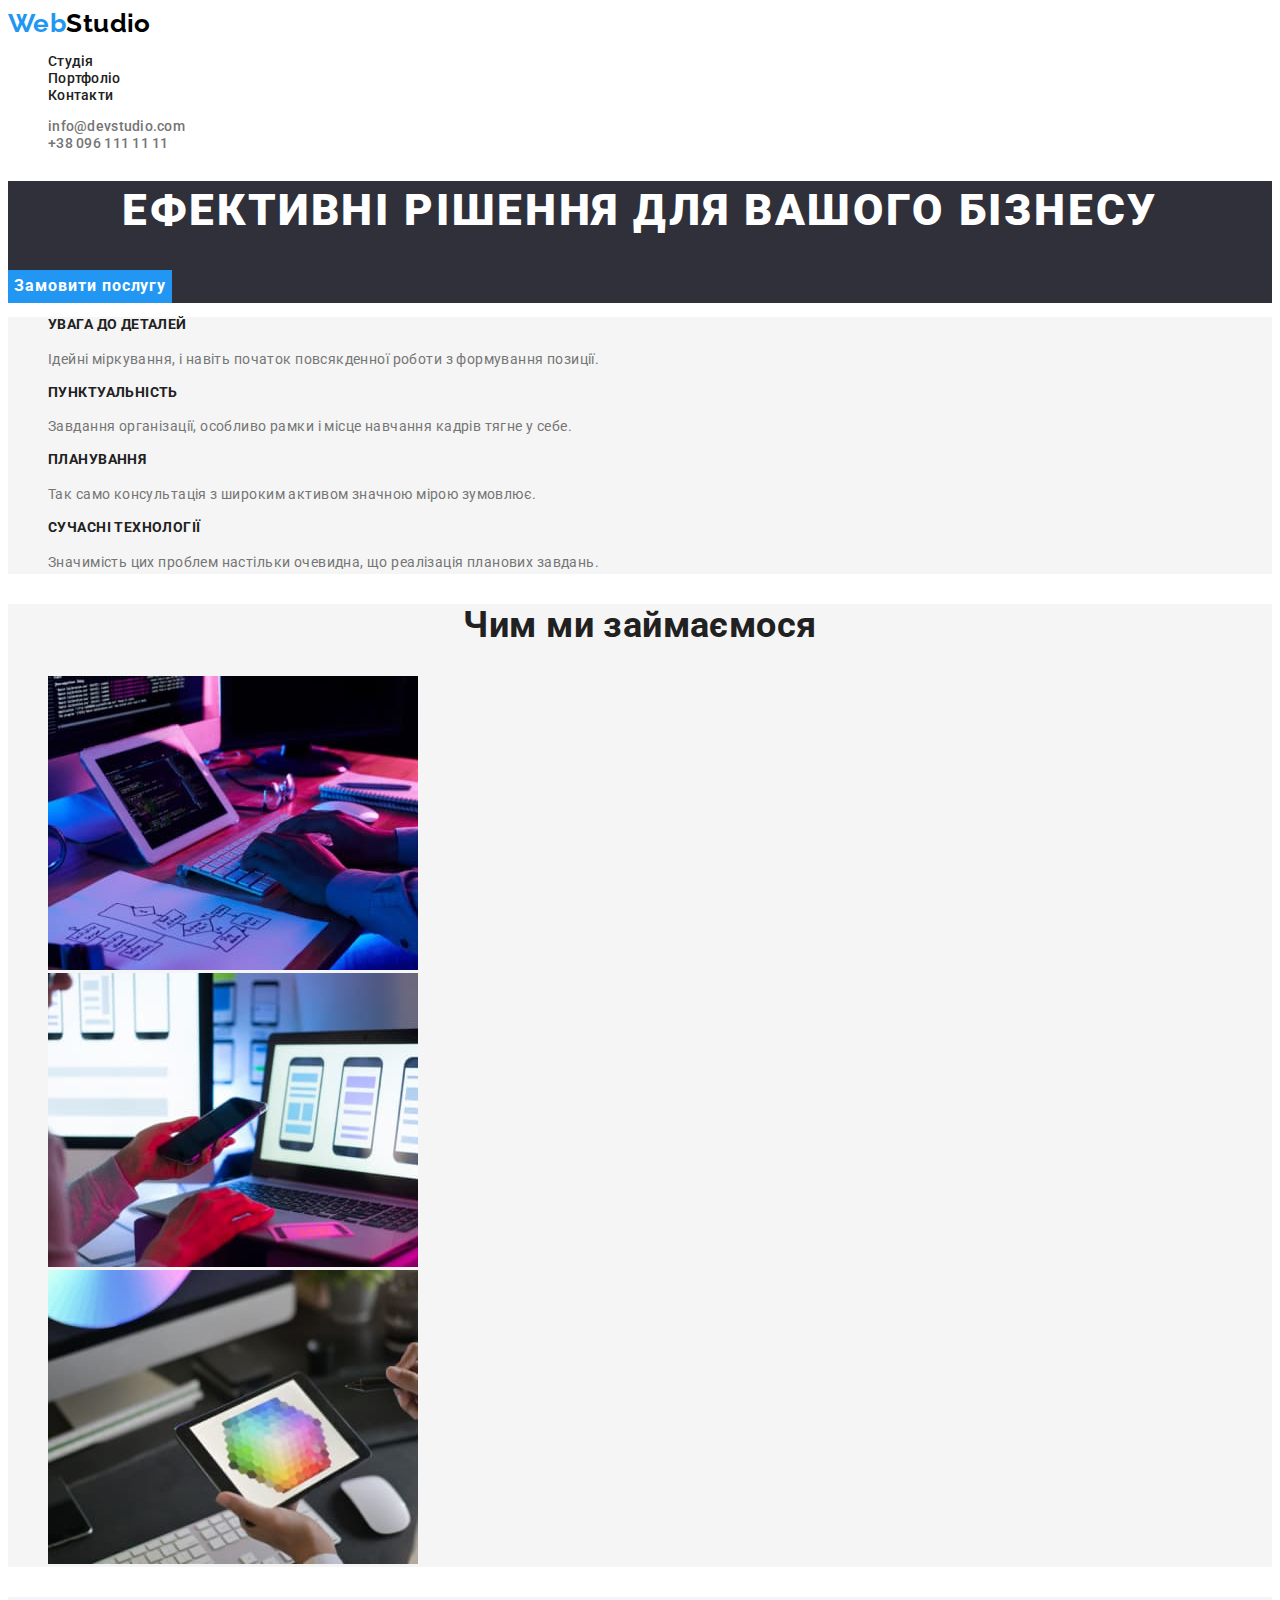
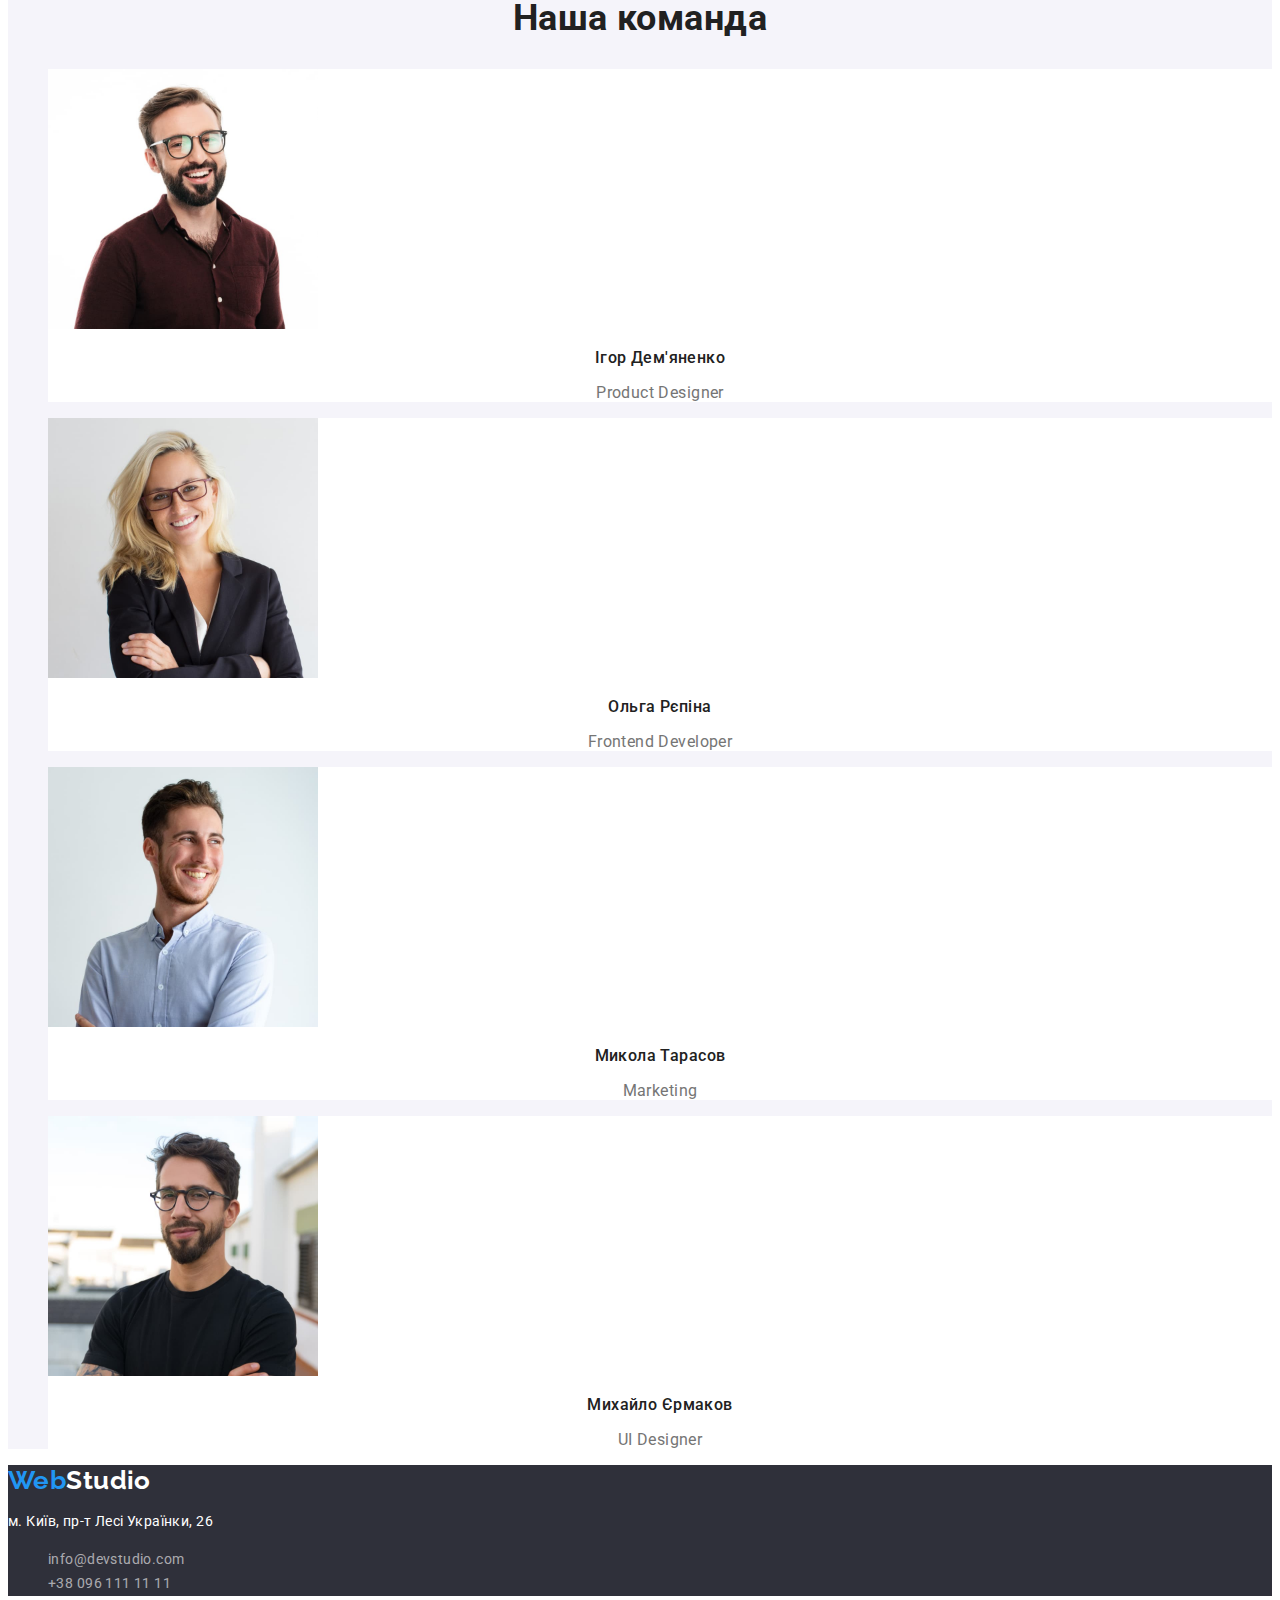
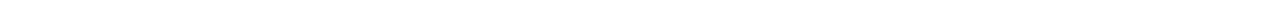
==== commit f88c0354: "corrected css and html" ====
--- a/index.html
+++ b/index.html
@@ -20,13 +20,13 @@
 					Web<span class="logo-span">Studio</span>
 				</a>
 				<ul class="site-nav">
-					<li class="nav-color"><a href="./index.html">Студія</a></li>
+					<li><a href="./index.html">Студія</a></li>
 					<li><a href="./portfolio.html">Портфоліо</a></li>
 					<li><a href="">Контакти</a></li>
 				</ul>
 			</nav>
 			<ul class="contacts">
-				<li class="contacts-mail">
+				<li>
 					<a href="mailto:info@devstudio.com">info@devstudio.com</a>
 				</li>
 				<li>
@@ -44,31 +44,31 @@
 			</section>
 
 			<section class="work">
-				<h2 hidden>Переваги нашої студії</h2>
+				<h2 class="visually-hidden">Переваги нашої студії</h2>
 				<ul>
 					<li>
 						<h3 class="preference-title">УВАГА ДО ДЕТАЛЕЙ</h3>
-						<p>
+						<p class="preference-text">
 							Ідейні міркування, і навіть початок повсякденної роботи з
 							формування позиції.
 						</p>
 					</li>
 					<li>
 						<h3 class="preference-title">ПУНКТУАЛЬНІСТЬ</h3>
-						<p>
+						<p class="preference-text">
 							Завдання організації, особливо рамки і місце навчання кадрів тягне
 							у себе.
 						</p>
 					</li>
 					<li>
 						<h3 class="preference-title">ПЛАНУВАННЯ</h3>
-						<p>
+						<p class="preference-text">
 							Так само консультація з широким активом значною мірою зумовлює.
 						</p>
 					</li>
 					<li>
 						<h3 class="preference-title">СУЧАСНІ ТЕХНОЛОГІЇ</h3>
-						<p>
+						<p class="preference-text">
 							Значимість цих проблем настільки очевидна, що реалізація планових
 							завдань.
 						</p>
--- a/css/styles.css
+++ b/css/styles.css
@@ -15,8 +15,7 @@
 	background-color: var(--hero-text-color);
 	color: var(--primery-text-color);
 	font-family: "Roboto", sans-serif;
-	font-size: 14px;
-	line-height: 1.71;
+	font-size: 14px;	
 	letter-spacing: 0.03em;
 }
 
@@ -34,6 +33,7 @@
 	font-family: "Raleway", sans-serif;
 	font-weight: 700;
 	font-size: 26px;
+	line-height: calc(31/26);
 	line-height: 1.19;
 }
 
@@ -41,15 +41,6 @@
 	color: var(--logo-bleck-color);
 }
 
-.logo:hover,
-.logo:focus {
-	color: teal;
-}
-.logo-span:hover,
-.logo-span:focus {
-	color: teal;
-}
-
 .logo-footer {
 	color: var(--hero-text-color);
 }
@@ -63,13 +54,9 @@
 	letter-spacing: 0.02em;
 }
 
-.nav-color a {
-	color: var(--hover-text-color);
-}
-
 .site-nav a:hover,
 .site-nav a:focus {
-	color: teal;
+	color: var(--hover-text-color);
 }
 
 .contacts a {
@@ -80,13 +67,9 @@
 	letter-spacing: 0.02em;
 }
 
-.contacts-mail a {
-	color: var(--hover-text-color);
-}
-
 .contacts a:hover,
 .contacts a:focus {
-	color: teal;
+	color: var(--hover-text-color);
 }
 
 /* Hero */
@@ -113,7 +96,8 @@
 
 .button:hover,
 .button:focus {
-	color: teal;
+	color: var(--hero-text-color);
+	background-color: var(--hover-text-color);
 }
 
 .hero-button {
@@ -131,15 +115,6 @@
 .portfolio-button {
 	color: var(--title-text-color);
 	background-color: var(--section-background-color);
-	font-weight: 500;
-	font-size: 16px;
-	line-height: 1.62;
-	text-align: center;
-}
-
-.first-button {
-	color: var(--hero-text-color);
-	background-color: var(--hover-text-color);
 	font-weight: 500;
 	font-size: 16px;
 	line-height: 1.62;
@@ -160,6 +135,10 @@
 	text-transform: uppercase;
 }
 
+.preference-text {
+	line-height: calc(24/14);
+}
+
 .work-title {
 	color: var(--title-text-color);
 	font-weight: 700;
@@ -216,9 +195,14 @@
 	color: var(--address-text-color);
 }
 
+.location:hover,
+.location:focus {
+	color: var(--hover-text-color);
+}
+
 .contacts-footer:hover,
 .contacts-footer:focus {
-	color: teal;
+	color: var(--hover-text-color);
 }
 
 /* Portfolio page */
